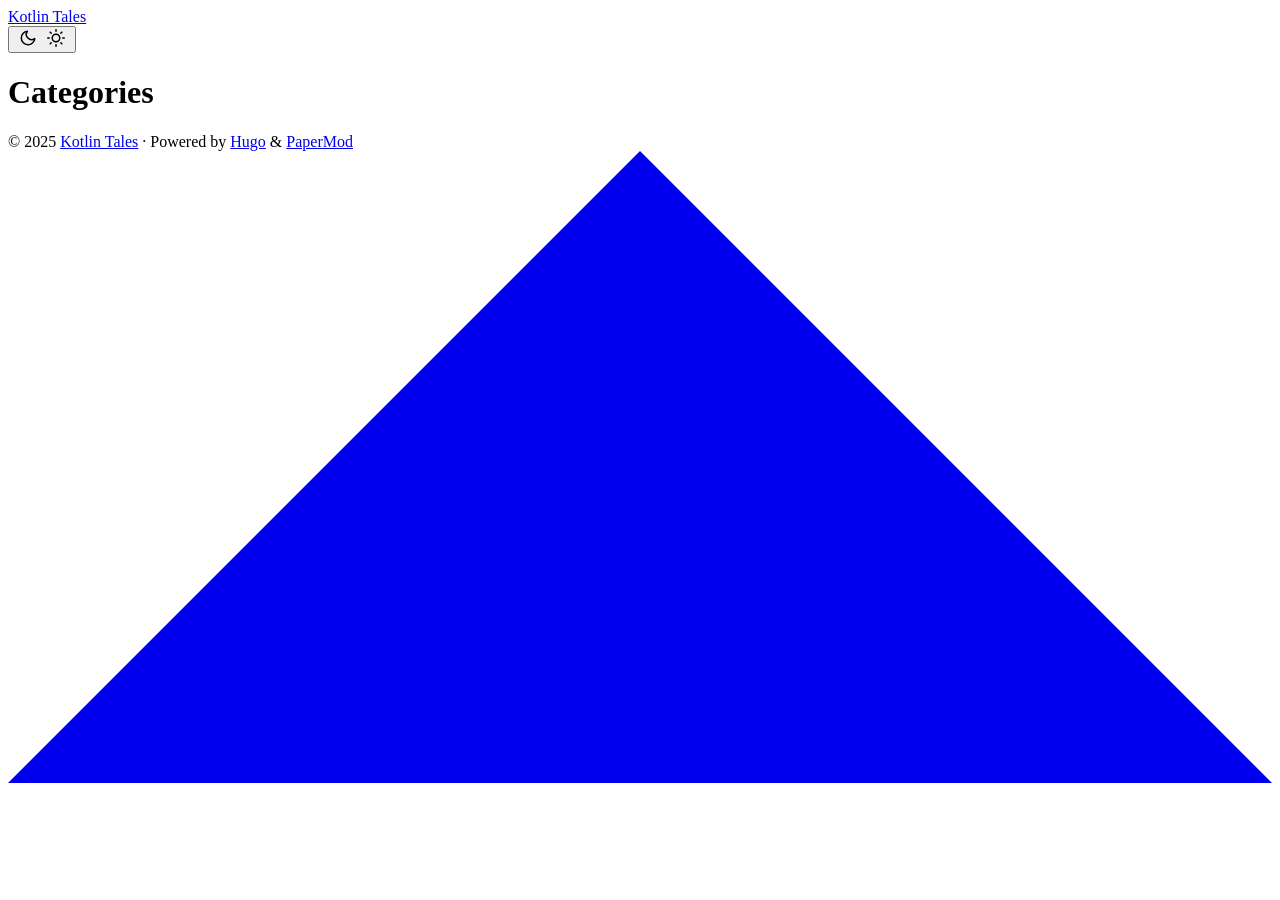
==== public/categories/index.html @ fc31052d "Initial Hugo site for Kotlin Tales" ====
<!DOCTYPE html>
<html lang="en" dir="auto" data-theme="auto">

<head><script src="/livereload.js?mindelay=10&amp;v=2&amp;port=1313&amp;path=livereload" data-no-instant defer></script><meta charset="utf-8">
<meta http-equiv="X-UA-Compatible" content="IE=edge">
<meta name="viewport" content="width=device-width, initial-scale=1, shrink-to-fit=no">
<meta name="robots" content="noindex, nofollow">
<title>Categories | Kotlin Tales</title>
<meta name="keywords" content="">
<meta name="description" content="Articles on advanced Kotlin, functional programming, and software design.">
<meta name="author" content="">
<link rel="canonical" href="http://localhost:1313/categories/">
<link crossorigin="anonymous" href="/assets/css/stylesheet.fd5566c526ae48aadabd950798a2dc3568536401560eae5caac3765a42a9e7b5.css" integrity="sha256-/VVmxSauSKravZUHmKLcNWhTZAFWDq5cqsN2WkKp57U=" rel="preload stylesheet" as="style">
<link rel="icon" href="http://localhost:1313/favicon.ico">
<link rel="icon" type="image/png" sizes="16x16" href="http://localhost:1313/favicon-16x16.png">
<link rel="icon" type="image/png" sizes="32x32" href="http://localhost:1313/favicon-32x32.png">
<link rel="apple-touch-icon" href="http://localhost:1313/apple-touch-icon.png">
<link rel="mask-icon" href="http://localhost:1313/safari-pinned-tab.svg">
<meta name="theme-color" content="#2e2e33">
<meta name="msapplication-TileColor" content="#2e2e33">
<link rel="alternate" type="application/rss+xml" href="http://localhost:1313/categories/index.xml" title="rss">
<link rel="alternate" hreflang="en" href="http://localhost:1313/categories/">
<noscript>
    <style>
        #theme-toggle,
        .top-link {
            display: none;
        }

    </style>
    <style>
        @media (prefers-color-scheme: dark) {
            :root {
                --theme: rgb(29, 30, 32);
                --entry: rgb(46, 46, 51);
                --primary: rgb(218, 218, 219);
                --secondary: rgb(155, 156, 157);
                --tertiary: rgb(65, 66, 68);
                --content: rgb(196, 196, 197);
                --code-block-bg: rgb(46, 46, 51);
                --code-bg: rgb(55, 56, 62);
                --border: rgb(51, 51, 51);
                color-scheme: dark;
            }

            .list {
                background: var(--theme);
            }

            .toc {
                background: var(--entry);
            }
        }

        @media (prefers-color-scheme: light) {
            .list::-webkit-scrollbar-thumb {
                border-color: var(--code-bg);
            }
        }

    </style>
</noscript>
<script>
    if (localStorage.getItem("pref-theme") === "dark") {
        document.querySelector("html").dataset.theme = 'dark';
    } else if (localStorage.getItem("pref-theme") === "light") {
       document.querySelector("html").dataset.theme = 'light';
    } else if (window.matchMedia('(prefers-color-scheme: dark)').matches) {
        document.querySelector("html").dataset.theme = 'dark';
    } else {
        document.querySelector("html").dataset.theme = 'light';
    }

</script>
</head>
<body class="list" id="top">
    <header class="header">
    <nav class="nav">
        <div class="logo">
            <a href="http://localhost:1313/" accesskey="h" title="Kotlin Tales (Alt + H)">Kotlin Tales</a>
            <div class="logo-switches">
                <button id="theme-toggle" accesskey="t" title="(Alt + T)" aria-label="Toggle theme">
                    <svg id="moon" xmlns="http://www.w3.org/2000/svg" width="24" height="18" viewBox="0 0 24 24"
                        fill="none" stroke="currentColor" stroke-width="2" stroke-linecap="round"
                        stroke-linejoin="round">
                        <path d="M21 12.79A9 9 0 1 1 11.21 3 7 7 0 0 0 21 12.79z"></path>
                    </svg>
                    <svg id="sun" xmlns="http://www.w3.org/2000/svg" width="24" height="18" viewBox="0 0 24 24"
                        fill="none" stroke="currentColor" stroke-width="2" stroke-linecap="round"
                        stroke-linejoin="round">
                        <circle cx="12" cy="12" r="5"></circle>
                        <line x1="12" y1="1" x2="12" y2="3"></line>
                        <line x1="12" y1="21" x2="12" y2="23"></line>
                        <line x1="4.22" y1="4.22" x2="5.64" y2="5.64"></line>
                        <line x1="18.36" y1="18.36" x2="19.78" y2="19.78"></line>
                        <line x1="1" y1="12" x2="3" y2="12"></line>
                        <line x1="21" y1="12" x2="23" y2="12"></line>
                        <line x1="4.22" y1="19.78" x2="5.64" y2="18.36"></line>
                        <line x1="18.36" y1="5.64" x2="19.78" y2="4.22"></line>
                    </svg>
                </button>
            </div>
        </div>
        <ul id="menu">
        </ul>
    </nav>
</header>
<main class="main">
<header class="page-header">
    <h1>Categories</h1>
</header>

<ul class="terms-tags">
</ul>
    </main>
    
<footer class="footer">
        <span>&copy; 2025 <a href="http://localhost:1313/">Kotlin Tales</a></span> · 

    <span>
        Powered by
        <a href="https://gohugo.io/" rel="noopener noreferrer" target="_blank">Hugo</a> &
        <a href="https://github.com/adityatelange/hugo-PaperMod/" rel="noopener" target="_blank">PaperMod</a>
    </span>
</footer>
<a href="#top" aria-label="go to top" title="Go to Top (Alt + G)" class="top-link" id="top-link" accesskey="g">
    <svg xmlns="http://www.w3.org/2000/svg" viewBox="0 0 12 6" fill="currentColor">
        <path d="M12 6H0l6-6z" />
    </svg>
</a>

<script>
    let menu = document.getElementById('menu');
    if (menu) {
        
        const scrollPosition = localStorage.getItem("menu-scroll-position");
        if (scrollPosition) {
            menu.scrollLeft = parseInt(scrollPosition, 10);
        }
        
        menu.onscroll = function () {
            localStorage.setItem("menu-scroll-position", menu.scrollLeft);
        }
    }

    document.querySelectorAll('a[href^="#"]').forEach(anchor => {
        anchor.addEventListener("click", function (e) {
            e.preventDefault();
            var id = this.getAttribute("href").substr(1);
            if (!window.matchMedia('(prefers-reduced-motion: reduce)').matches) {
                document.querySelector(`[id='${decodeURIComponent(id)}']`).scrollIntoView({
                    behavior: "smooth"
                });
            } else {
                document.querySelector(`[id='${decodeURIComponent(id)}']`).scrollIntoView();
            }
            if (id === "top") {
                history.replaceState(null, null, " ");
            } else {
                history.pushState(null, null, `#${id}`);
            }
        });
    });

</script>
<script>
    var mybutton = document.getElementById("top-link");
    window.onscroll = function () {
        if (document.body.scrollTop > 800 || document.documentElement.scrollTop > 800) {
            mybutton.style.visibility = "visible";
            mybutton.style.opacity = "1";
        } else {
            mybutton.style.visibility = "hidden";
            mybutton.style.opacity = "0";
        }
    };

</script>
<script>
    document.getElementById("theme-toggle").addEventListener("click", () => {
        const html = document.querySelector("html");
        if (html.dataset.theme === "dark") {
            html.dataset.theme = 'light';
            localStorage.setItem("pref-theme", 'light');
        } else {
            html.dataset.theme = 'dark';
            localStorage.setItem("pref-theme", 'dark');
        }
    })

</script>
</body>

</html>
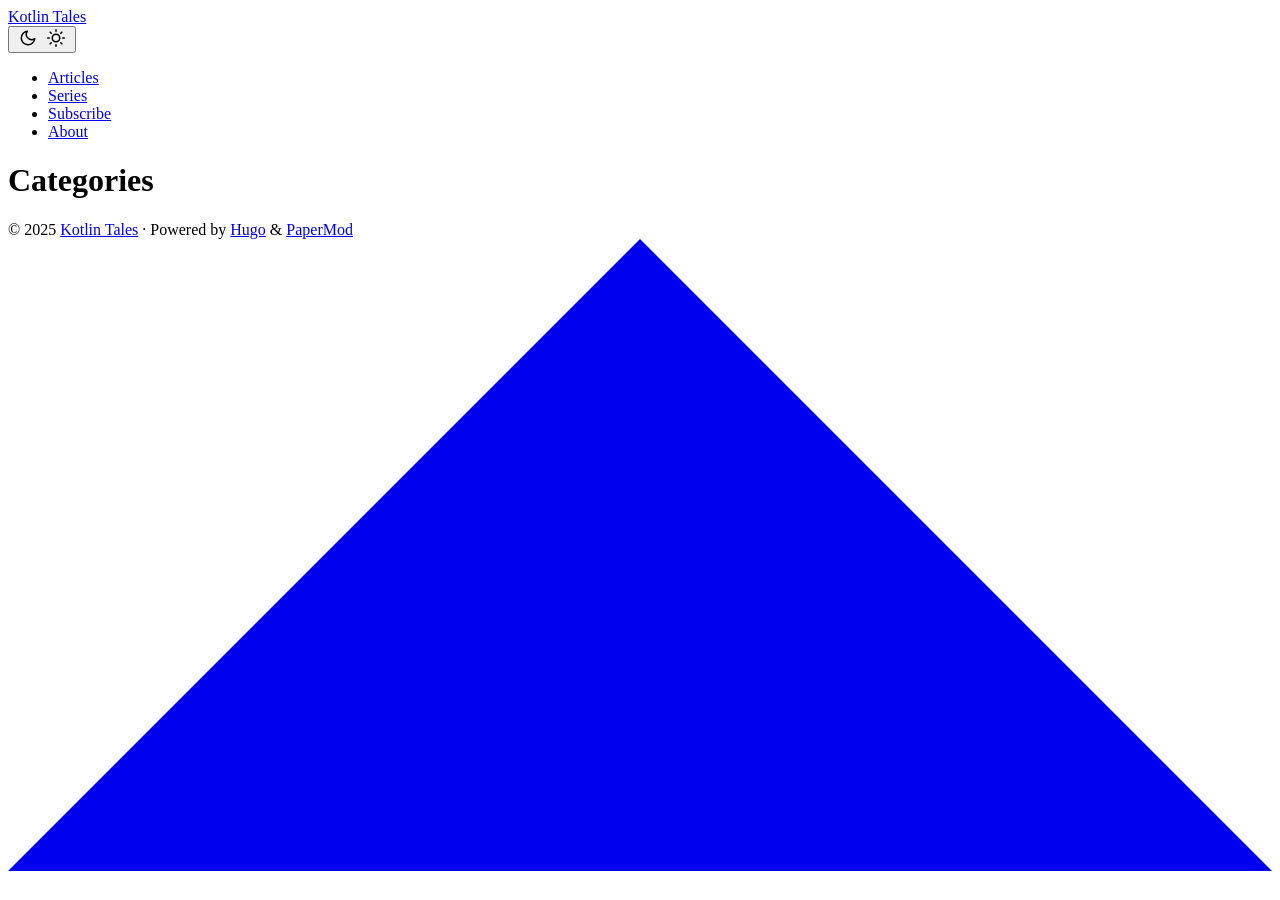
==== commit dab3676c: "add menu" ====
--- a/public/categories/index.html
+++ b/public/categories/index.html
@@ -1,25 +1,25 @@
 <!DOCTYPE html>
-<html lang="en" dir="auto" data-theme="auto">
+<html lang="en" dir="auto" data-theme="light">
 
-<head><script src="/livereload.js?mindelay=10&amp;v=2&amp;port=1313&amp;path=livereload" data-no-instant defer></script><meta charset="utf-8">
+<head><script src="/kotlintales/livereload.js?mindelay=10&amp;v=2&amp;port=1313&amp;path=kotlintales/livereload" data-no-instant defer></script><meta charset="utf-8">
 <meta http-equiv="X-UA-Compatible" content="IE=edge">
 <meta name="viewport" content="width=device-width, initial-scale=1, shrink-to-fit=no">
 <meta name="robots" content="noindex, nofollow">
 <title>Categories | Kotlin Tales</title>
 <meta name="keywords" content="">
-<meta name="description" content="Articles on advanced Kotlin, functional programming, and software design.">
+<meta name="description" content="Articles on advanced Kotlin, Android development, and software design.">
 <meta name="author" content="">
-<link rel="canonical" href="http://localhost:1313/categories/">
-<link crossorigin="anonymous" href="/assets/css/stylesheet.fd5566c526ae48aadabd950798a2dc3568536401560eae5caac3765a42a9e7b5.css" integrity="sha256-/VVmxSauSKravZUHmKLcNWhTZAFWDq5cqsN2WkKp57U=" rel="preload stylesheet" as="style">
-<link rel="icon" href="http://localhost:1313/favicon.ico">
-<link rel="icon" type="image/png" sizes="16x16" href="http://localhost:1313/favicon-16x16.png">
-<link rel="icon" type="image/png" sizes="32x32" href="http://localhost:1313/favicon-32x32.png">
-<link rel="apple-touch-icon" href="http://localhost:1313/apple-touch-icon.png">
-<link rel="mask-icon" href="http://localhost:1313/safari-pinned-tab.svg">
+<link rel="canonical" href="http://localhost:1313/kotlintales/categories/">
+<link crossorigin="anonymous" href="/kotlintales/assets/css/stylesheet.fd5566c526ae48aadabd950798a2dc3568536401560eae5caac3765a42a9e7b5.css" integrity="sha256-/VVmxSauSKravZUHmKLcNWhTZAFWDq5cqsN2WkKp57U=" rel="preload stylesheet" as="style">
+<link rel="icon" href="http://localhost:1313/kotlintales/favicon.ico">
+<link rel="icon" type="image/png" sizes="16x16" href="http://localhost:1313/kotlintales/favicon-16x16.png">
+<link rel="icon" type="image/png" sizes="32x32" href="http://localhost:1313/kotlintales/favicon-32x32.png">
+<link rel="apple-touch-icon" href="http://localhost:1313/kotlintales/apple-touch-icon.png">
+<link rel="mask-icon" href="http://localhost:1313/kotlintales/safari-pinned-tab.svg">
 <meta name="theme-color" content="#2e2e33">
 <meta name="msapplication-TileColor" content="#2e2e33">
-<link rel="alternate" type="application/rss+xml" href="http://localhost:1313/categories/index.xml" title="rss">
-<link rel="alternate" hreflang="en" href="http://localhost:1313/categories/">
+<link rel="alternate" type="application/rss+xml" href="http://localhost:1313/kotlintales/categories/index.xml" title="rss">
+<link rel="alternate" hreflang="en" href="http://localhost:1313/kotlintales/categories/">
 <noscript>
     <style>
         #theme-toggle,
@@ -28,47 +28,10 @@
         }
 
     </style>
-    <style>
-        @media (prefers-color-scheme: dark) {
-            :root {
-                --theme: rgb(29, 30, 32);
-                --entry: rgb(46, 46, 51);
-                --primary: rgb(218, 218, 219);
-                --secondary: rgb(155, 156, 157);
-                --tertiary: rgb(65, 66, 68);
-                --content: rgb(196, 196, 197);
-                --code-block-bg: rgb(46, 46, 51);
-                --code-bg: rgb(55, 56, 62);
-                --border: rgb(51, 51, 51);
-                color-scheme: dark;
-            }
-
-            .list {
-                background: var(--theme);
-            }
-
-            .toc {
-                background: var(--entry);
-            }
-        }
-
-        @media (prefers-color-scheme: light) {
-            .list::-webkit-scrollbar-thumb {
-                border-color: var(--code-bg);
-            }
-        }
-
-    </style>
 </noscript>
 <script>
     if (localStorage.getItem("pref-theme") === "dark") {
         document.querySelector("html").dataset.theme = 'dark';
-    } else if (localStorage.getItem("pref-theme") === "light") {
-       document.querySelector("html").dataset.theme = 'light';
-    } else if (window.matchMedia('(prefers-color-scheme: dark)').matches) {
-        document.querySelector("html").dataset.theme = 'dark';
-    } else {
-        document.querySelector("html").dataset.theme = 'light';
     }
 
 </script>
@@ -77,7 +40,7 @@
     <header class="header">
     <nav class="nav">
         <div class="logo">
-            <a href="http://localhost:1313/" accesskey="h" title="Kotlin Tales (Alt + H)">Kotlin Tales</a>
+            <a href="http://localhost:1313/kotlintales/" accesskey="h" title="Kotlin Tales (Alt + H)">Kotlin Tales</a>
             <div class="logo-switches">
                 <button id="theme-toggle" accesskey="t" title="(Alt + T)" aria-label="Toggle theme">
                     <svg id="moon" xmlns="http://www.w3.org/2000/svg" width="24" height="18" viewBox="0 0 24 24"
@@ -102,6 +65,26 @@
             </div>
         </div>
         <ul id="menu">
+            <li>
+                <a href="http://localhost:1313/kotlintales/posts/" title="Articles">
+                    <span>Articles</span>
+                </a>
+            </li>
+            <li>
+                <a href="http://localhost:1313/kotlintales/series/" title="Series">
+                    <span>Series</span>
+                </a>
+            </li>
+            <li>
+                <a href="http://localhost:1313/kotlintales/subscribe/" title="Subscribe">
+                    <span>Subscribe</span>
+                </a>
+            </li>
+            <li>
+                <a href="http://localhost:1313/kotlintales/about/" title="About">
+                    <span>About</span>
+                </a>
+            </li>
         </ul>
     </nav>
 </header>
@@ -115,7 +98,7 @@
     </main>
     
 <footer class="footer">
-        <span>&copy; 2025 <a href="http://localhost:1313/">Kotlin Tales</a></span> · 
+        <span>&copy; 2025 <a href="http://localhost:1313/kotlintales/">Kotlin Tales</a></span> · 
 
     <span>
         Powered by
